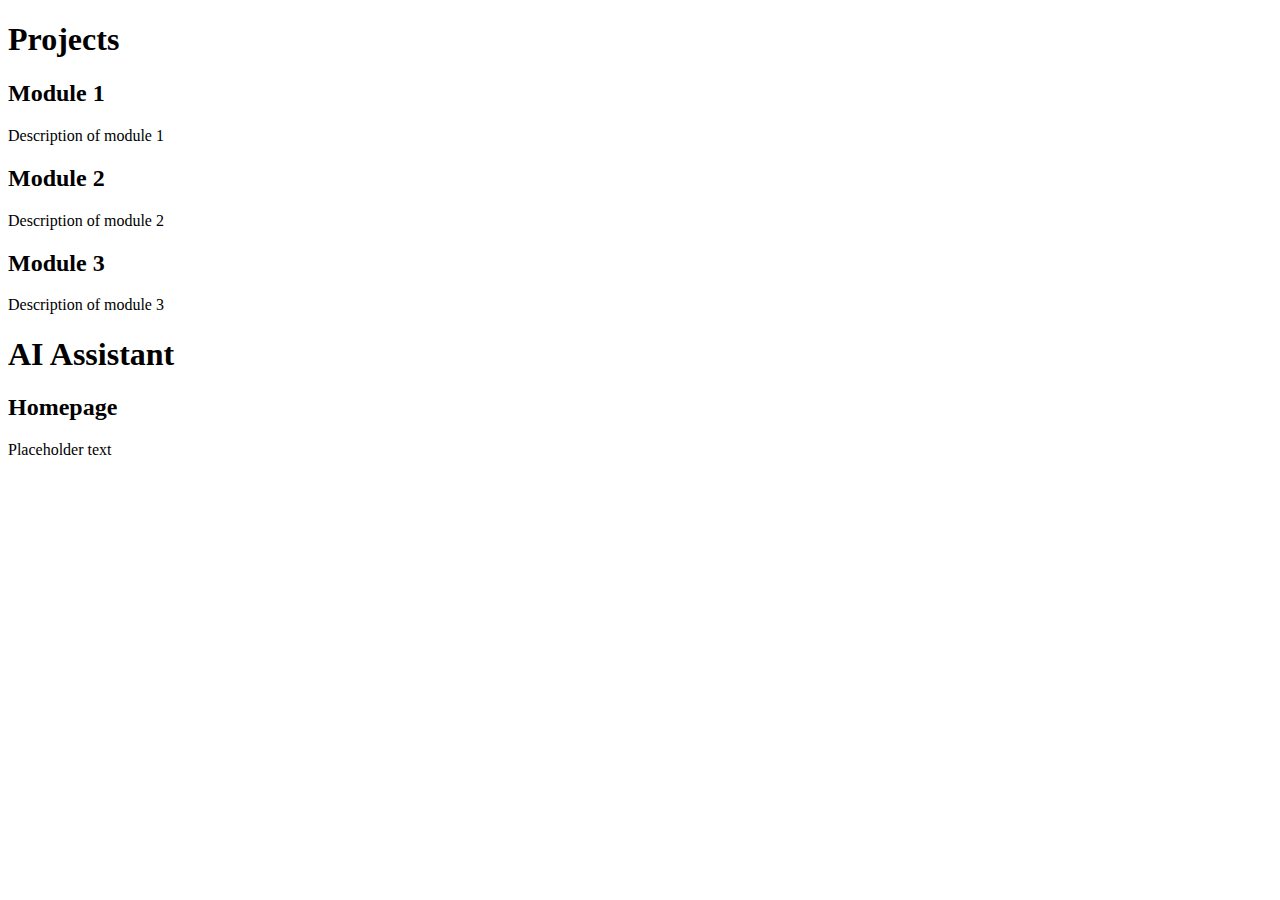
==== templates/index.html @ e0d6a980 "Update and rename index.html to templates/index.html" ====
<!DOCTYPE html>
<html>
<head>
    <title>Website</title>
    <link rel="stylesheet" type="text/css" href="styles.css">
</head>
<body>
    <div class="projects-tab">
        <h1>Projects</h1>
        <!-- Project modules grid -->
        <div class="project-module">
            <h2>Module 1</h2>
            <p>Description of module 1</p>
        </div>
        <div class="project-module">
            <h2>Module 2</h2>
            <p>Description of module 2</p>
        </div>
        <div class="project-module">
            <h2>Module 3</h2>
            <p>Description of module 3</p>
        </div>
    </div>
    <div class="ai-assistant-tab">
        <h1>AI Assistant</h1>
        <!-- AI Assistant content -->
    </div>
    <div class="bottom-section">
        <h2>Homepage</h2>
        <p>Placeholder text</p>
    </div>
</body>
</html>
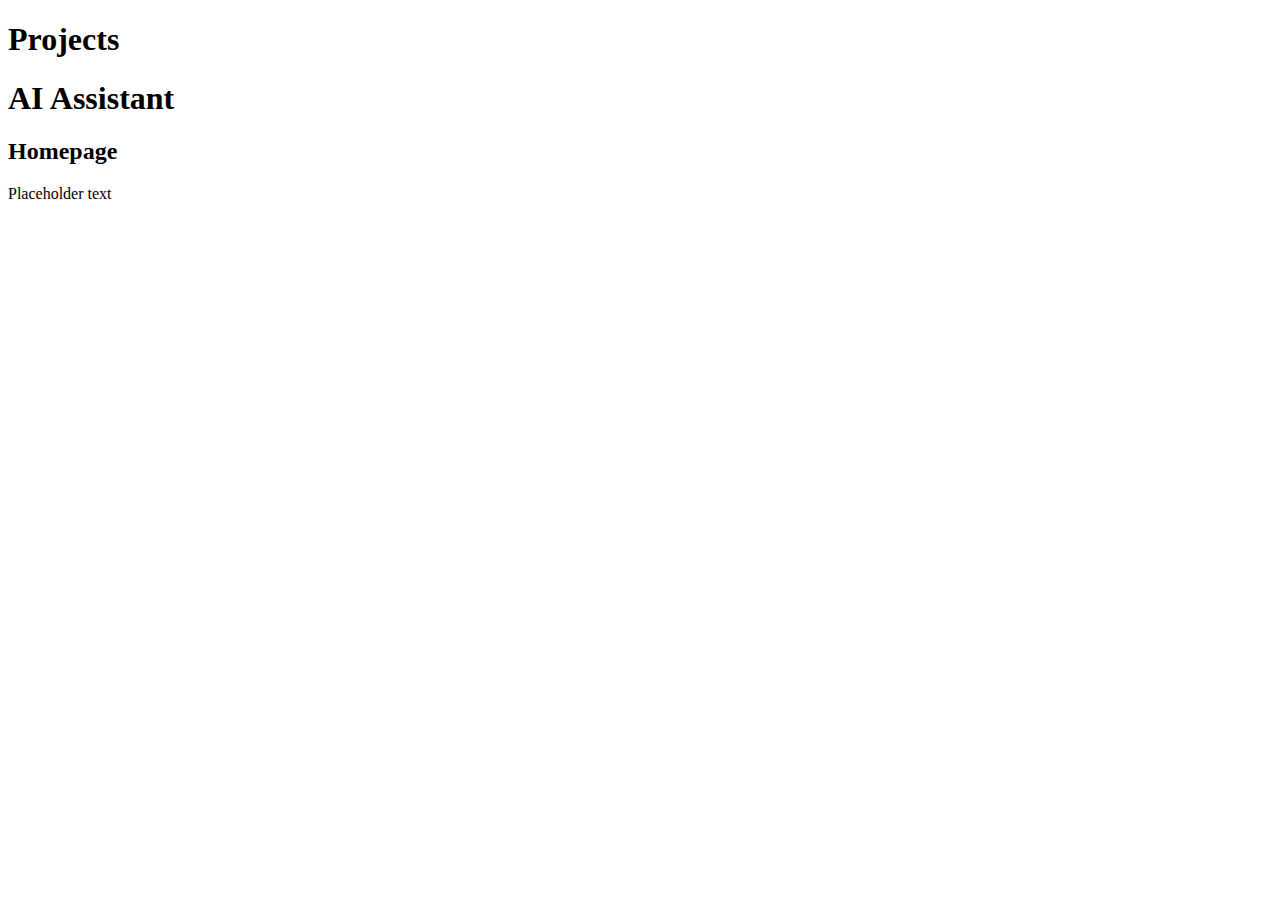
==== commit 7def3910: "Initial commit" ====
--- a/templates/index.html
+++ b/templates/index.html
@@ -1,33 +1,21 @@
-<!DOCTYPE html>
-<html>
-<head>
-    <title>Website</title>
-    <link rel="stylesheet" type="text/css" href="styles.css">
-</head>
-<body>
-    <div class="projects-tab">
-        <h1>Projects</h1>
-        <!-- Project modules grid -->
-        <div class="project-module">
-            <h2>Module 1</h2>
-            <p>Description of module 1</p>
-        </div>
-        <div class="project-module">
-            <h2>Module 2</h2>
-            <p>Description of module 2</p>
-        </div>
-        <div class="project-module">
-            <h2>Module 3</h2>
-            <p>Description of module 3</p>
-        </div>
-    </div>
-    <div class="ai-assistant-tab">
-        <h1>AI Assistant</h1>
-        <!-- AI Assistant content -->
-    </div>
-    <div class="bottom-section">
-        <h2>Homepage</h2>
-        <p>Placeholder text</p>
-    </div>
-</body>
-</html>
+<!DOCTYPE html>
+<html>
+<head>
+    <title>Website</title>
+    <link rel="stylesheet" type="text/css" href="styles.css">
+</head>
+<body>
+    <div class="projects-tab">
+        <h1>Projects</h1>
+        <!-- Project modules grid -->
+    </div>
+    <div class="ai-assistant-tab">
+        <h1>AI Assistant</h1>
+        <!-- AI Assistant content -->
+    </div>
+    <div class="bottom-section">
+        <h2>Homepage</h2>
+        <p>Placeholder text</p>
+    </div>
+</body>
+</html>
